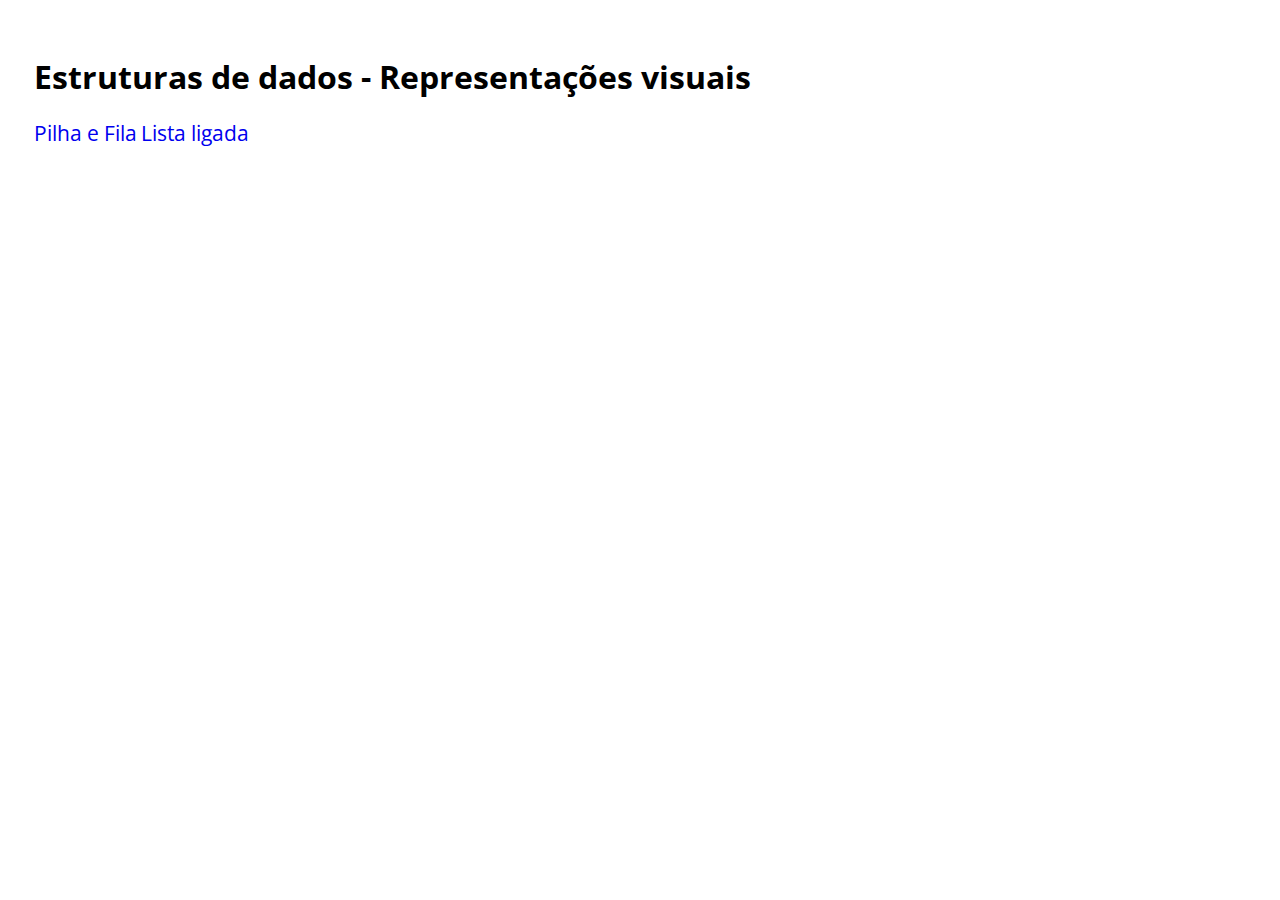
==== index.html @ 92a81a67 "add: linked list" ====
<!DOCTYPE html>
<html lang="pt-br">
<head>
  <meta charset="UTF-8">
  <meta name="viewport" content="width=device-width, initial-scale=1">
  <title>Estruturas de dados</title>
  <link rel="stylesheet" href="./style.css">
</head>
<body>
  <h1>Estruturas de dados - Representações visuais</h1>
  
  <a href="./stack-queue/index.html">Pilha e Fila</a>
  <a href="./linked-list/index.html">Lista ligada</a>
</body>
</html>
---- style.css ----
@import url('https://fonts.googleapis.com/css2?family=Open+Sans&display=swap');

body {
  font-family: 'Open Sans', sans-serif; 
  padding: 2vw;
}

a { 
  text-decoration: none;
  font-size: 1.3em;
}
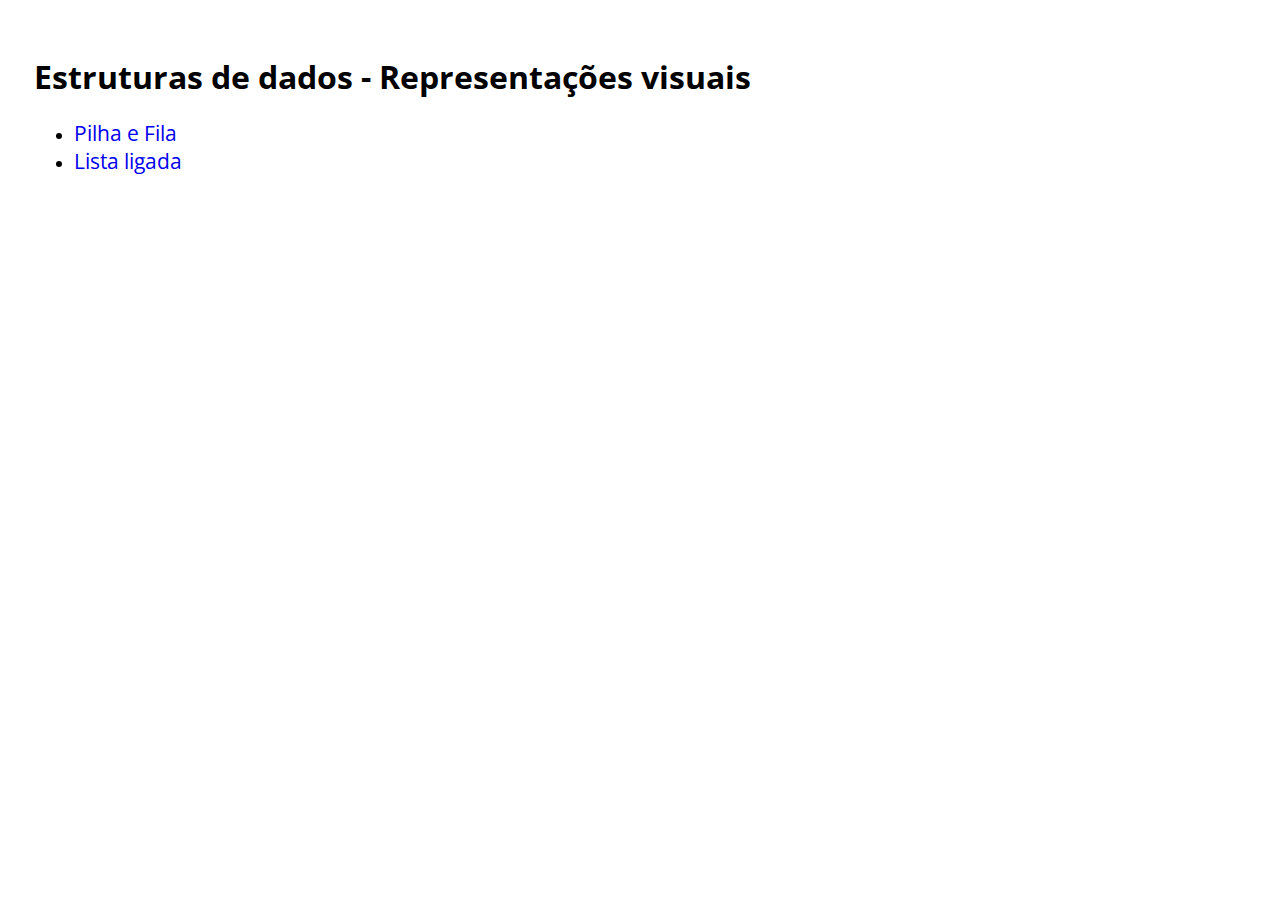
==== commit 72c09959: "add: link to Linked List" ====
--- a/index.html
+++ b/index.html
@@ -9,7 +9,13 @@
 <body>
   <h1>Estruturas de dados - Representações visuais</h1>
   
-  <a href="./stack-queue/index.html">Pilha e Fila</a>
-  <a href="./linked-list/index.html">Lista ligada</a>
+  <ul>
+    <li>
+      <a href="./stack-queue/index.html">Pilha e Fila</a>
+    </li>
+    <li>
+      <a href="./linked-list/index.html">Lista ligada</a>
+    </li>
+  </ul>
 </body>
 </html>
